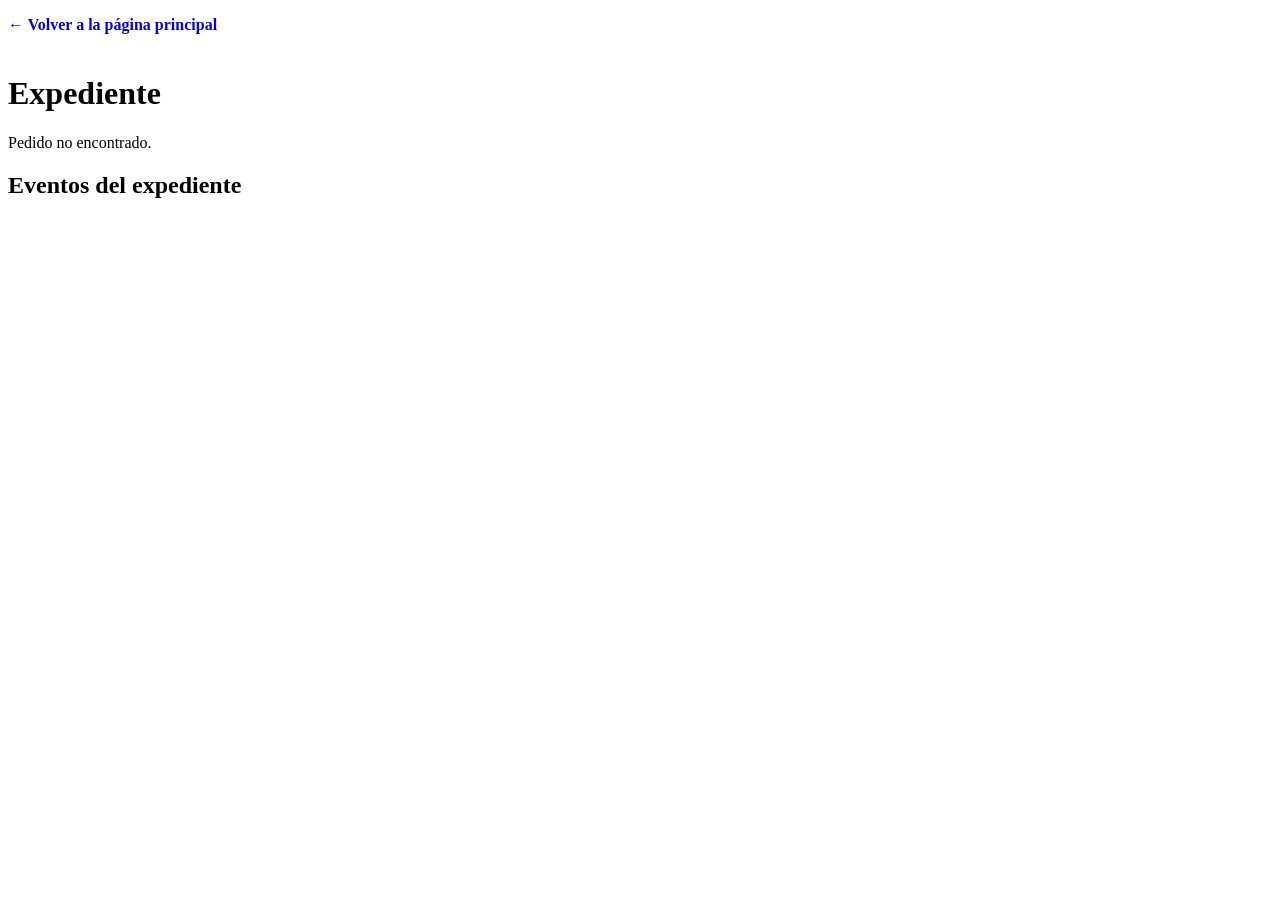
==== pedido.html @ e7010773 "Update pedido.html" ====
<!DOCTYPE html>
<html>

<head>
<meta charset="UTF-8">
<title>Expediente</title>
<link rel="stylesheet" href="style.css">
</head>

<body>

<p><a href="index.html" class="volver">← Volver a la página principal</a></p>

<h1>Expediente</h1>

<div id="pedido"></div>

<h2>Eventos del expediente</h2>
<div id="eventos"></div>

<script>

/* =========================
   FORMATEAR FECHA
========================= */

function formatearFecha(fecha) {

  if(!fecha || !fecha.includes("-")) return fecha;

  let partes = fecha.split("-");
  return `${partes[2]}/${partes[1]}/${partes[0]}`;

}

const params = new URLSearchParams(window.location.search);
const id = params.get("id");

/* =========================
   CARGAR PEDIDO
========================= */

fetch("data/pedidos.json")
  .then(response => response.json())
  .then(data => {

    let pedido = data.find(p => p.id === id);
    let contenedor = document.getElementById("pedido");

    if(pedido){

      contenedor.innerHTML = `
        <h2>${pedido.resumen}</h2>
        <p><b>Entidad:</b> ${pedido.entidad}</p>
        <p><b>Fecha solicitud:</b> ${formatearFecha(pedido.fecha_solicitud)}</p>
        <p><b>Resultado:</b> ${pedido.resultado}</p>
        <p><b>Estado actual:</b> ${pedido.estado_actual}</p>
        <p>${pedido.detalle}</p>
      `;

    } else {

      contenedor.innerHTML = "<p>Pedido no encontrado.</p>";

    }

});


/* =========================
   CARGAR EVENTOS + DOCUMENTOS
========================= */

fetch("data/eventos.json")
  .then(response => response.json())
  .then(eventos => {

    let eventosPedido = eventos.filter(e => e.pedido_id === id);

    eventosPedido.sort((a, b) => new Date(b.fecha) - new Date(a.fecha));

    let contenedor = document.getElementById("eventos");

    fetch("data/documentos.json")
      .then(response => response.json())
      .then(documentos => {

        eventosPedido.forEach(evento => {

          let divEvento = document.createElement("div");

          divEvento.innerHTML = `
            <p><b>${formatearFecha(evento.fecha)}</b> — ${evento.tipo_evento} — ${evento.resultado}</p>
            <p>${evento.detalle}</p>
          `;

          contenedor.appendChild(divEvento);

          /* buscar documentos del evento */

          let docs = documentos.filter(d =>
            d.pedido_id === id && d.evento_tipo === evento.tipo_evento
          );

          docs.forEach(doc => {

            let docDiv = document.createElement("div");

            docDiv.innerHTML = `
              📄 <a href="docs/${doc.archivo}" target="_blank">${doc.titulo}</a>
            `;

            contenedor.appendChild(docDiv);

          });

          let hr = document.createElement("hr");
          contenedor.appendChild(hr);

        });

      });

});

</script>

</body>

</html>
---- style.css ----
.volver {
  display: inline-block;
  margin-bottom: 20px;
  text-decoration: none;
  font-weight: bold;
}

.pedido-card {
  border: 1px solid #ddd;
  padding: 16px;
  margin-bottom: 20px;
  border-radius: 8px;
  background: #fafafa;
}

.pedido-card:hover {
  background: #f2f6ff;
}

.pedido-card h3 {
  margin-top: 0;
}

.pedido-card a {
  display: inline-block;
  margin-top: 10px;
  font-weight: bold;
  text-decoration: none;
}
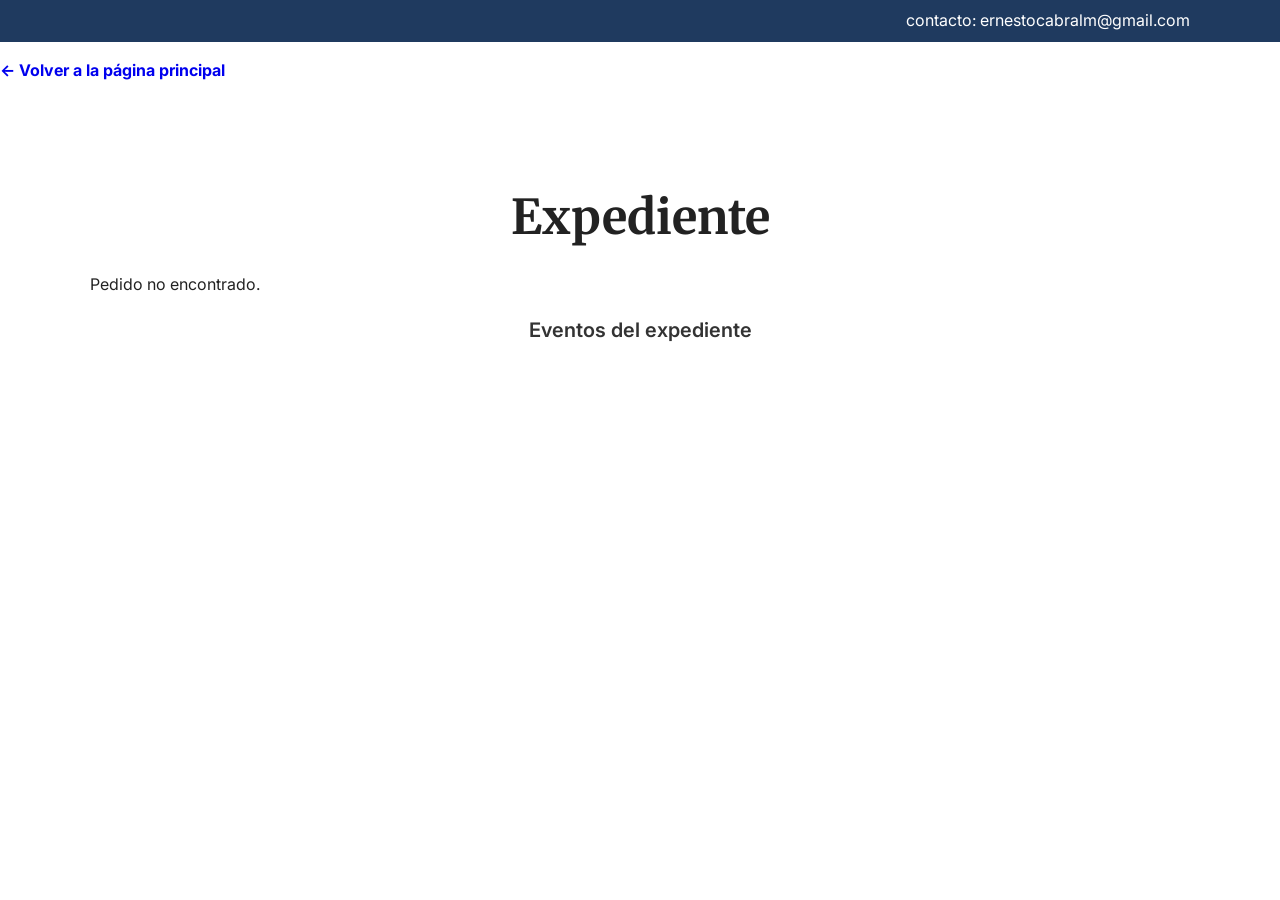
==== commit 3c26d937: "Update pedido.html" ====
--- a/pedido.html
+++ b/pedido.html
@@ -3,20 +3,39 @@
 
 <head>
 <meta charset="UTF-8">
+   
 <title>Expediente</title>
+   
 <link rel="stylesheet" href="style.css">
+
+<link rel="preconnect" href="https://fonts.googleapis.com">
+<link rel="preconnect" href="https://fonts.gstatic.com" crossorigin>
+
+<link href="https://fonts.googleapis.com/css2?family=Inter:wght@300;400;500;600&family=Merriweather:wght@700&display=swap" rel="stylesheet">
 </head>
 
 <body>
 
+<header class="site-header">
+  <div class="header-wrap">
+    <div class="contacto">
+      contacto: <a href="mailto:ernestocabralm@gmail.com">ernestocabralm@gmail.com</a>
+    </div>
+  </div>
+</header>
+
 <p><a href="index.html" class="volver">← Volver a la página principal</a></p>
 
+<main>
+   
 <h1>Expediente</h1>
 
 <div id="pedido"></div>
 
 <h2>Eventos del expediente</h2>
 <div id="eventos"></div>
+
+</main>
 
 <script>
 
@@ -55,6 +74,8 @@
         <p><b>Fecha solicitud:</b> ${formatearFecha(pedido.fecha_solicitud)}</p>
         <p><b>Resultado:</b> ${pedido.resultado}</p>
         <p><b>Estado actual:</b> ${pedido.estado_actual}</p>
+        
+        <p><b>Información solicitada:</b></p>
         <p>${pedido.detalle}</p>
       `;
 
@@ -77,7 +98,18 @@
 
     let eventosPedido = eventos.filter(e => e.pedido_id === id);
 
-    eventosPedido.sort((a, b) => new Date(b.fecha) - new Date(a.fecha));
+    eventosPedido.sort((a, b) => {
+
+     let fechaA = new Date(a.fecha);
+     let fechaB = new Date(b.fecha);
+   
+     if(fechaA.getTime() === fechaB.getTime()){
+       return (b.orden || 0) - (a.orden || 0);
+     }
+   
+     return fechaB - fechaA;
+   
+   });
 
     let contenedor = document.getElementById("eventos");
 
@@ -88,11 +120,17 @@
         eventosPedido.forEach(evento => {
 
           let divEvento = document.createElement("div");
-
-          divEvento.innerHTML = `
-            <p><b>${formatearFecha(evento.fecha)}</b> — ${evento.tipo_evento} — ${evento.resultado}</p>
-            <p>${evento.detalle}</p>
-          `;
+            divEvento.className = "timeline-evento";
+            
+            divEvento.innerHTML = `
+              <div class="timeline-dot"></div>
+            
+              <div class="timeline-card">
+                <div class="timeline-fecha">${formatearFecha(evento.fecha)}</div>
+                <div class="timeline-tipo">${evento.tipo_evento} — ${evento.resultado}</div>
+                <div class="timeline-detalle">${evento.detalle}</div>
+              </div>
+            `;
 
           contenedor.appendChild(divEvento);
 
@@ -107,15 +145,12 @@
             let docDiv = document.createElement("div");
 
             docDiv.innerHTML = `
-              📄 <a href="docs/${doc.archivo}" target="_blank">${doc.titulo}</a>
+              <a href="docs/${doc.archivo}" target="_blank">📄 ${doc.titulo}</a>
             `;
 
-            contenedor.appendChild(docDiv);
+            divEvento.querySelector(".timeline-card").appendChild(docDiv);
 
           });
-
-          let hr = document.createElement("hr");
-          contenedor.appendChild(hr);
 
         });
 
--- a/style.css
+++ b/style.css
@@ -1,29 +1,264 @@
-.volver {
-  display: inline-block;
-  margin-bottom: 20px;
-  text-decoration: none;
-  font-weight: bold;
-}
-
-.pedido-card {
-  border: 1px solid #ddd;
-  padding: 16px;
-  margin-bottom: 20px;
-  border-radius: 8px;
-  background: #fafafa;
-}
-
-.pedido-card:hover {
-  background: #f2f6ff;
-}
-
-.pedido-card h3 {
-  margin-top: 0;
-}
-
-.pedido-card a {
-  display: inline-block;
-  margin-top: 10px;
-  font-weight: bold;
-  text-decoration: none;
-}
+/* =========================
+HEADER
+========================= */
+
+.site-header{
+  background:#1f3a5f;
+  color:white;
+}
+
+.header-wrap{
+
+  max-width:1100px;
+  margin:auto;
+
+  padding:8px 20px;
+
+  text-align:right;
+}
+
+.site-header a{
+  color:white;
+  text-decoration:none;
+}
+
+.site-header a:hover{
+  text-decoration:underline;
+}
+
+/* =========================
+LEAD INTRODUCTORIO
+========================= */
+
+.lead{
+
+  font-size:20px;
+  line-height:1.7;
+
+  text-align:center;
+
+  max-width:750px;
+  margin:0 auto 40px auto;
+
+  color:#444;
+
+}
+
+/* =========================
+TIPOGRAFÍA GENERAL
+========================= */
+
+body{
+  font-family: "Inter", sans-serif;
+  line-height:1.6;
+  color:#222;
+
+  margin:0;
+}
+
+main{
+  max-width:1100px;
+  margin:auto;
+  padding:20px;
+}
+
+/* =========================
+CABECERA PRINCIPAL
+========================= */
+
+h1{
+  font-family:"Merriweather", serif;
+  font-size:48px;
+  font-weight:700;
+  text-align:center;
+
+  margin-top:40px;
+  margin-bottom:10px;
+}
+
+h2{
+  font-family:"Inter", sans-serif;
+  font-size:20px;
+  font-weight:600;
+  text-align:center;
+
+  margin-top:0;
+  margin-bottom:35px;
+
+  color:#333;
+}
+
+h3{
+  font-family:"Merriweather", serif;
+  font-size:18px;
+}
+
+/* =========================
+LINK VOLVER
+========================= */
+
+.volver{
+  display:inline-block;
+  margin-bottom:20px;
+  text-decoration:none;
+  font-weight:bold;
+}
+
+/* =========================
+FICHAS DE EXPEDIENTES
+========================= */
+
+#lista{
+  display:grid;
+  grid-template-columns:repeat(auto-fill, minmax(260px, 1fr));
+  gap:20px;
+  margin-top:30px;
+}
+
+.pedido-card{
+
+  border:1px solid #ddd;
+  border-radius:10px;
+
+  padding:18px;
+
+  background:white;
+
+  box-shadow:0 2px 6px rgba(0,0,0,0.05);
+
+  transition:transform 0.15s ease, box-shadow 0.15s ease;
+}
+
+.pedido-card:hover{
+
+  transform:translateY(-3px);
+
+  box-shadow:0 6px 14px rgba(0,0,0,0.1);
+}
+
+.pedido-card h3{
+  margin-top:0;
+}
+
+.pedido-card a{
+
+  display:inline-block;
+
+  margin-top:10px;
+
+  font-weight:bold;
+
+  text-decoration:none;
+
+  color:#0066cc;
+}
+
+.pedido-card a:hover{
+  text-decoration:underline;
+}
+
+/* =========================
+TIMELINE
+========================= */
+
+#eventos{
+  position:relative;
+  margin-left:40px;
+}
+
+#eventos::before{
+  content:"";
+  position:absolute;
+  left:-20px;
+  top:0;
+  bottom:0;
+  width:2px;
+  background:#ccc;
+}
+
+/* evento */
+
+.timeline-evento{
+  position:relative;
+  margin-bottom:30px;
+}
+
+/* punto */
+
+.timeline-dot{
+  position:absolute;
+  left:-28px;
+  top:10px;
+  width:12px;
+  height:12px;
+  background:#333;
+  border-radius:50%;
+}
+
+/* tarjeta */
+
+.timeline-card{
+  background:white;
+  padding:15px;
+  border-radius:8px;
+  box-shadow:0 2px 6px rgba(0,0,0,0.1);
+}
+
+/* fecha */
+
+.timeline-fecha{
+  font-weight:bold;
+  margin-bottom:5px;
+}
+
+/* tipo */
+
+.timeline-tipo{
+  font-weight:600;
+  margin-bottom:5px;
+}
+
+/* documento */
+
+.timeline-card a{
+  display:flex;
+  align-items:center;
+  gap:6px;
+  margin-top:5px;
+  color:#0066cc;
+  text-decoration:none;
+}
+
+.timeline-card a:hover{
+  text-decoration:underline;
+}
+
+/* =========================
+CONTADOR
+========================= */
+
+#contador{
+  margin:20px 0;
+  font-size:18px;
+  color:#444;
+}
+
+/* =========================
+COLOR SEGÚN RESULTADO
+========================= */
+
+.resultado-entregado{
+  border-left:6px solid #2ecc71;
+}
+
+.resultado-denegado{
+  border-left:6px solid #e74c3c;
+}
+
+.resultado-parcial{
+  border-left:6px solid #f1c40f;
+}
+
+.resultado-judicial{
+  border-left:6px solid #555;
+}
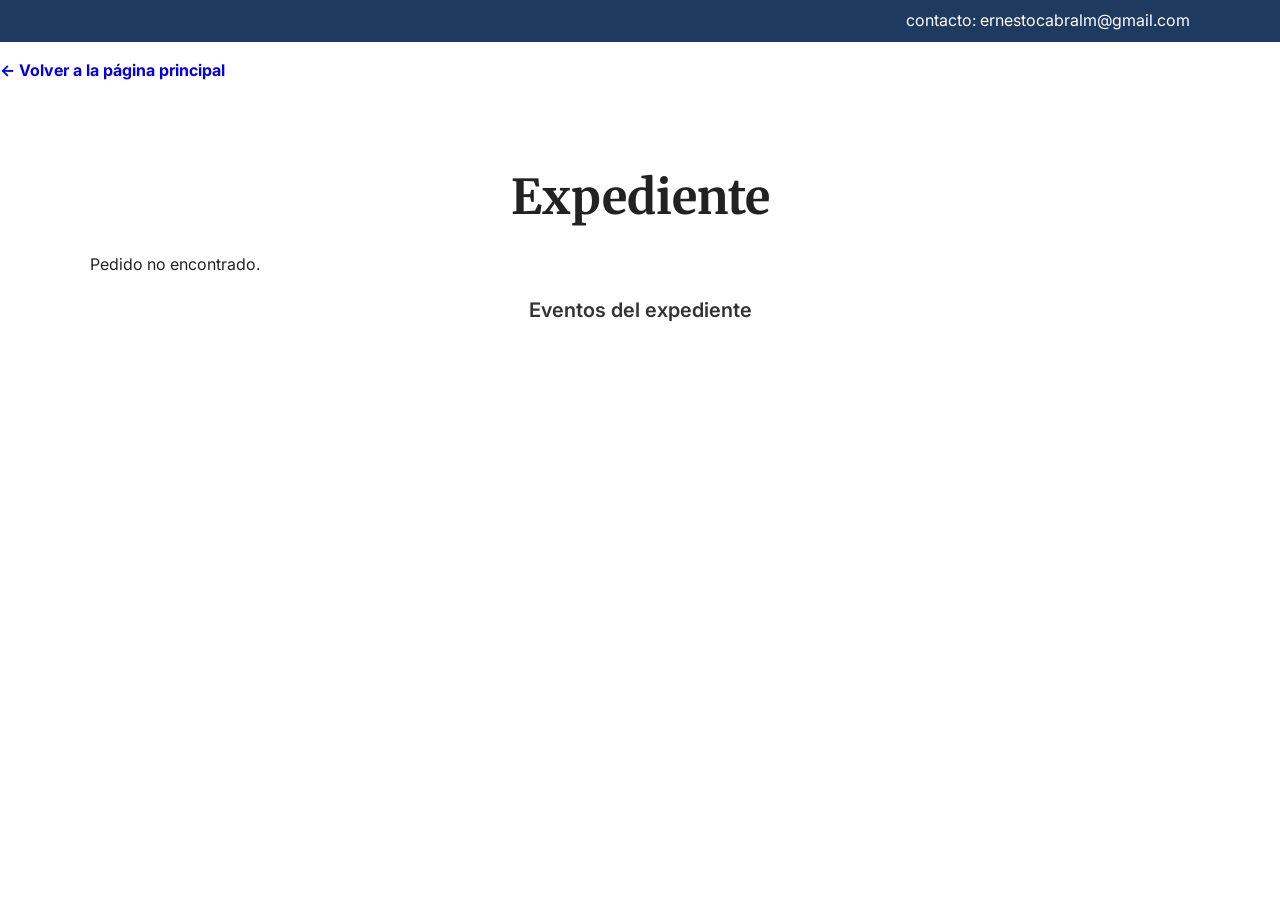
==== commit 6050b580: "Update pedido.html" ====
--- a/pedido.html
+++ b/pedido.html
@@ -3,6 +3,7 @@
 
 <head>
 <meta charset="UTF-8">
+<meta name="viewport" content="width=device-width, initial-scale=1.0">
    
 <title>Expediente</title>
    
--- a/style.css
+++ b/style.css
@@ -72,7 +72,7 @@
   font-weight:700;
   text-align:center;
 
-  margin-top:40px;
+  margin-top:20px;
   margin-bottom:10px;
 }
 
